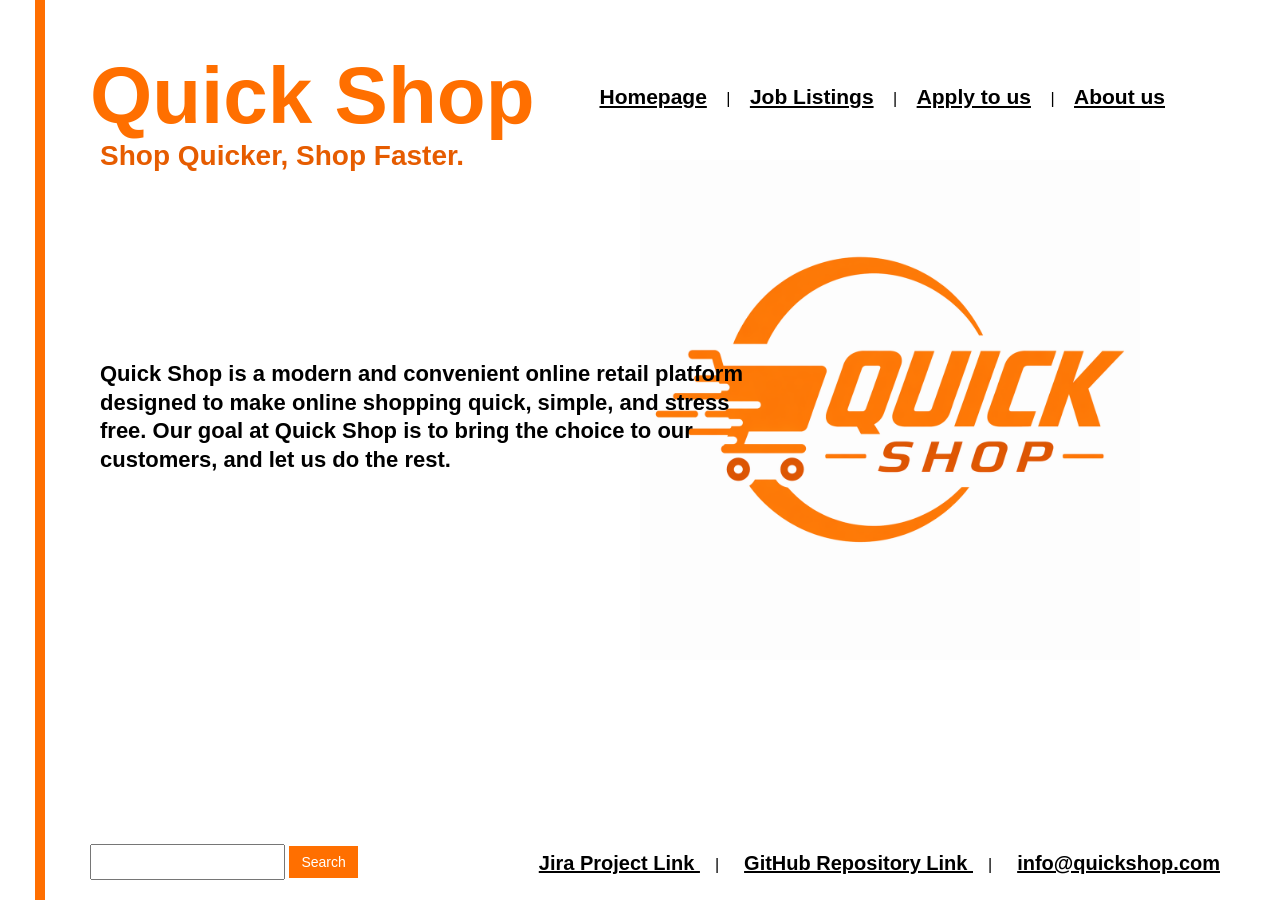
==== index.html @ 63d06370 "homepageFinalCommit" ====
<!DOCTYPE html>
<html lang="en">
<head>
    <meta charset="UTF-8">
    <meta name="description" content="index page">
    <meta name="keywords" content="index">
    <meta name="author" content="jake r">
    <title>Homepage</title>
    <link rel="stylesheet" href="index.css">
</head>
<body>

    <nav>
        <a href="index.html">Homepage</a> |
        <a href="jobs.html">Job Listings</a> |
        <a href="apply.html">Apply to us</a> |
        <a href="about.html">About us</a>
    </nav>

    <header>
        <p class="title">Quick Shop</p>
        <img src="CompanyLogo.png" alt="Company logo" class="logo">
        <p class="slogan">Shop Quicker, Shop Faster.</p>

        <div id="borderLine1"></div>
        <div id="borderLine2"></div>

        <p class="description">
            Quick Shop is a modern and convenient online retail platform designed to make online shopping quick, simple,
            and stress free. Our goal at Quick Shop is to bring the choice to our customers, and let us do the rest.
        </p>
    </header>

    <footer>
        <table class="footer-table">
            <tr>
                <td colspan="2">
                    <a href="https://106492616.atlassian.net/jira/software/projects/QSS/boards/2" target="_blank">
                        Jira Project Link
                    </a> |
                </td>
                <td colspan="2">
                    <a href="https://github.com/HengTech282/web-tech-assignment" target="_blank">
                        GitHub Repository Link
                    </a> |
                </td>
                <td colspan="2">
                    <a href="mailto:info@quickshop.com">
                        info@quickshop.com
                    </a> 
                </td>
            </tr>
        </table>
    </footer>

    <div class="search-box">
        <input type="text" placeholder="">
        <button>Search</button>
    </div>

</body>
</html>
---- index.css ----
html, body {
    height: 100%;
    margin: 0;
}

body {
    font-family: Arial, sans-serif;
    background-color: white;
    color: black;
    display: flex;
    flex-direction: column;
    position: relative;
}

header {
    position: relative;
    min-height: 500px;
}

.title {
    position: absolute;
    top: 50px;
    left: 90px;
    margin: 0;
    font-size: 80px;
    font-weight: bold;
    color: #FF6F00;
}

.slogan {
    position: absolute;
    top: 140px;
    left: 100px;
    font-weight: bold;
    font-size: 28px;
    margin: 0;
    color: #E65C00;
}

#borderLine1 {
    position: absolute;
    top: 0px;
    left: 35px;
    width: 10px;
    height: 100vh;
    background-color: #FF6F00;
}

#borderLine2 {
    position: absolute;
    top: 0px;
    left: 30px;
    width: 5px;
    height: 100vh;
    /*background-color: black;*/
}


.description {
    position: absolute;
    top: 360px;
    left: 100px;
    text-align: left;
    font-size: 22px;
    font-weight: bold;
    max-width: 650px;
    margin: 0;
    line-height: 1.3;
}

.logo {
    position: absolute;
    top: 160px;
    right: 140px;
    width: 500px;
}

nav {
    position: absolute;
    top: 85px;
    right: 100px;
    z-index: 1000;
}

nav a {
    color: black;
    text-decoration: underline;
    margin-left: 15px;
    margin-right: 15px;
    font-weight: bold;
    font-size: 21px;
}

footer {
    position: absolute;
    bottom: 0;
    right: 20px;
    padding: 20px
    
}

.footer-table {
    display: inline-table;
    border-collapse: collapse;
}

.footer-table td {
    padding: 5px;
}

.footer-table a {
    color: black;
    text-decoration: underline;
    margin-left: 15px;
    margin-right: 15px;
    font-weight: bold;
    font-size: 20px;
}

.search-box {
    position: fixed;
    bottom: 20px;
    left: 90px;
}

.search-box input {
    padding: 8px;
    font-size: 14px;
}

.search-box button {
    padding: 8px 12px;
    font-size: 14px;
    background-color: #FF6F00;
    color: white;
    border: none;
    cursor: pointer;
}

.search-box button:hover {
    background-color: #E65C00;
}
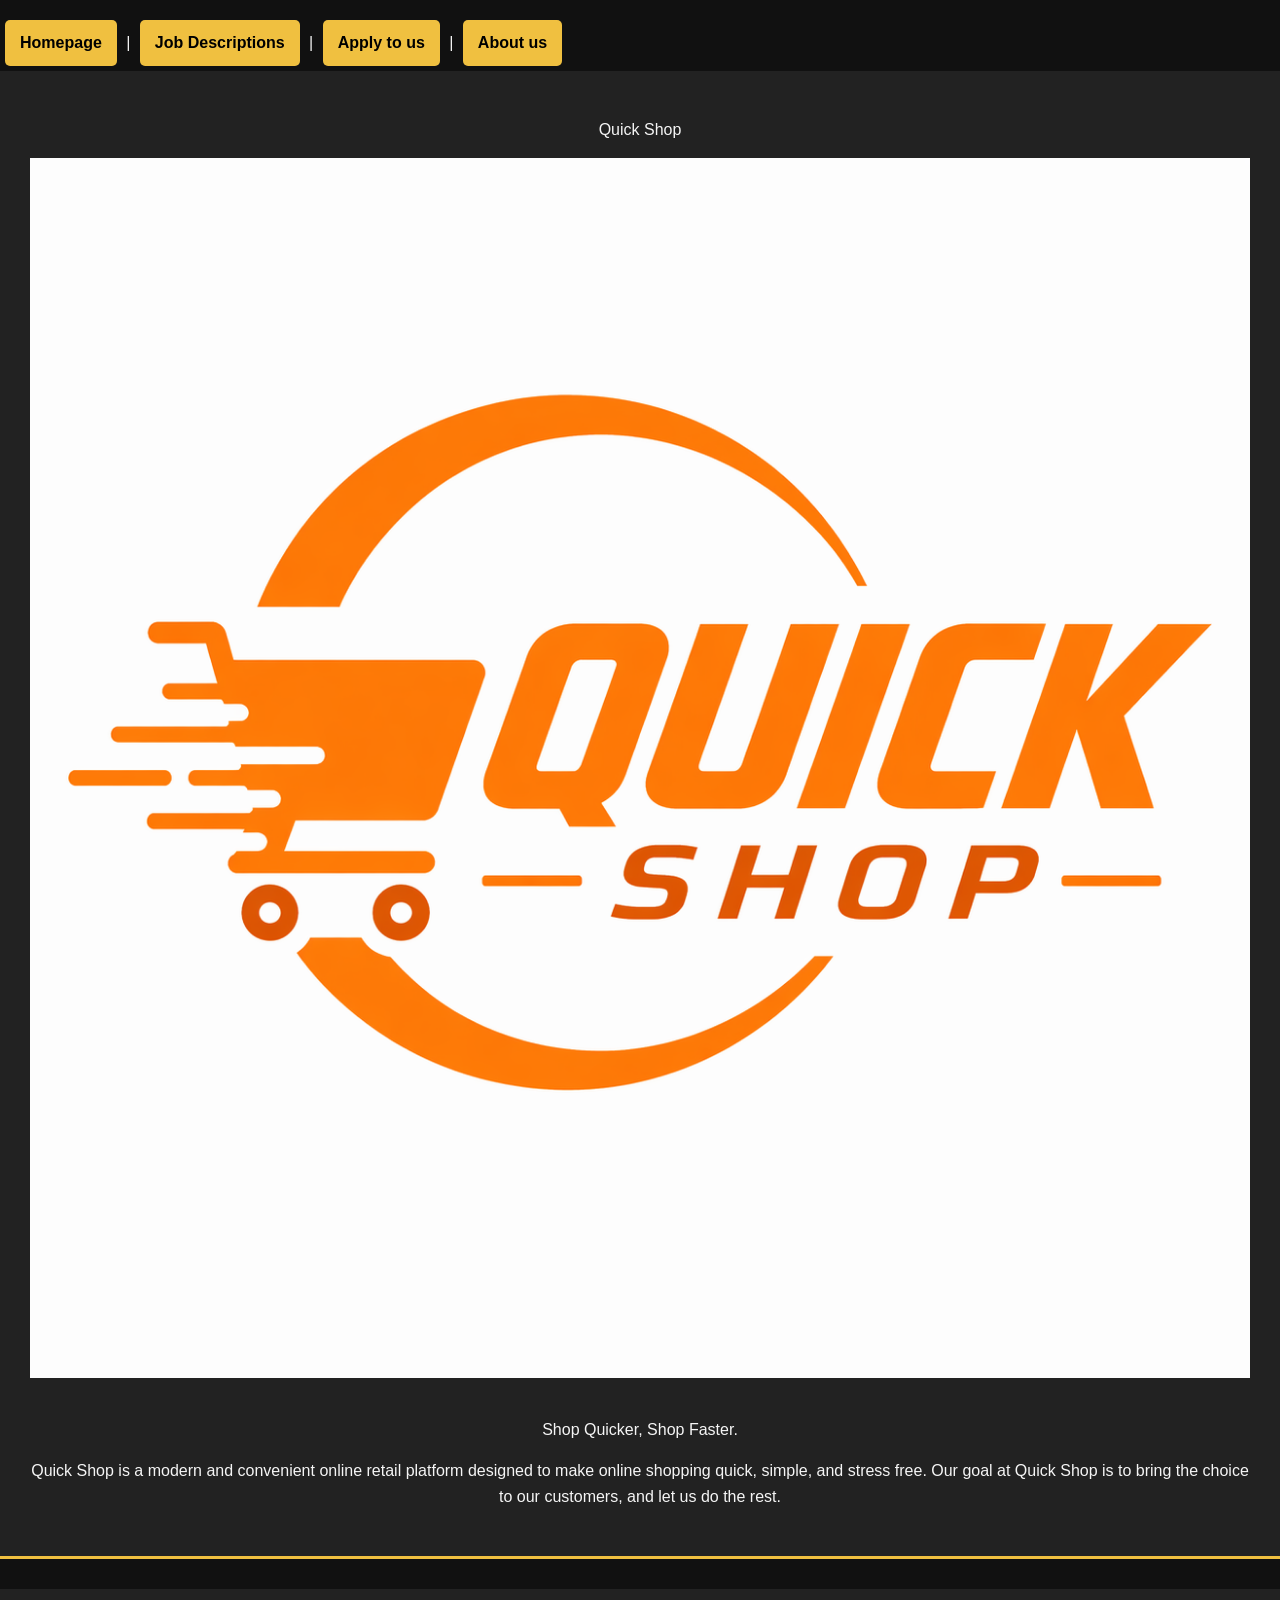
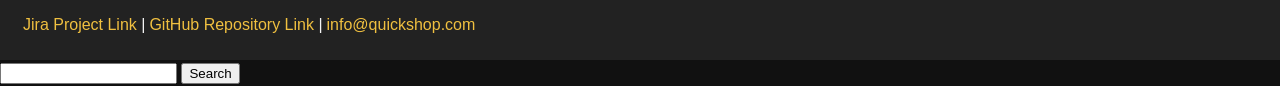
==== commit df413f71: "Update text" ====
--- a/index.html
+++ b/index.html
@@ -12,7 +12,7 @@
 
     <nav>
         <a href="index.html">Homepage</a> |
-        <a href="jobs.html">Job Listings</a> |
+        <a href="jobs.html">Job Descriptions</a> |
         <a href="apply.html">Apply to us</a> |
         <a href="about.html">About us</a>
     </nav>
@@ -59,4 +59,4 @@
     </div>
 
 </body>
-</html>+</html>
--- a/index.css
+++ b/index.css
@@ -1,142 +1,126 @@
-html, body {
-    height: 100%;
-    margin: 0;
+* {
+    box-sizing: border-box;
 }
 
 body {
+    margin: 0;
     font-family: Arial, sans-serif;
-    background-color: white;
-    color: black;
-    display: flex;
-    flex-direction: column;
-    position: relative;
+    background-color: #111;
+    color: #f5f5f5;
+    line-height: 1.6;
 }
 
+/* HEADER */
 header {
-    position: relative;
-    min-height: 500px;
+    text-align: center;
+    padding: 30px;
+    background-color: #222;
+    border-bottom: 3px solid #f0c040;
 }
 
-.title {
-    position: absolute;
-    top: 50px;
-    left: 90px;
-    margin: 0;
-    font-size: 80px;
-    font-weight: bold;
-    color: #FF6F00;
+header h1 {
+    color: #f0c040;
 }
 
-.slogan {
-    position: absolute;
-    top: 140px;
-    left: 100px;
-    font-weight: bold;
-    font-size: 28px;
-    margin: 0;
-    color: #E65C00;
+header img {
+    max-width: 100%;
+    height: auto;
+    margin-bottom: 15px;
 }
 
-#borderLine1 {
-    position: absolute;
-    top: 0px;
-    left: 35px;
-    width: 10px;
-    height: 100vh;
-    background-color: #FF6F00;
-}
-
-#borderLine2 {
-    position: absolute;
-    top: 0px;
-    left: 30px;
-    width: 5px;
-    height: 100vh;
-    /*background-color: black;*/
-}
-
-
-.description {
-    position: absolute;
-    top: 360px;
-    left: 100px;
-    text-align: left;
-    font-size: 22px;
-    font-weight: bold;
-    max-width: 650px;
-    margin: 0;
-    line-height: 1.3;
-}
-
-.logo {
-    position: absolute;
-    top: 160px;
-    right: 140px;
-    width: 500px;
-}
-
+/* NAVIGATION */
 nav {
-    position: absolute;
-    top: 85px;
-    right: 100px;
-    z-index: 1000;
+    margin-top: 15px;
 }
 
 nav a {
+    display: inline-block;
+    margin: 5px;
+    padding: 10px 15px;
+    text-decoration: none;
+    background-color: #f0c040;
     color: black;
-    text-decoration: underline;
-    margin-left: 15px;
-    margin-right: 15px;
+    border-radius: 5px;
     font-weight: bold;
-    font-size: 21px;
 }
 
-footer {
-    position: absolute;
-    bottom: 0;
-    right: 20px;
-    padding: 20px
-    
+nav a:hover {
+    background-color: #ffd95e;
 }
 
-.footer-table {
-    display: inline-table;
-    border-collapse: collapse;
+/* SECTIONS */
+section {
+    width: 85%;
+    max-width: 900px;
+    margin: 30px auto;
+    background-color: #1c1c1c;
+    padding: 25px;
+    border-radius: 10px;
 }
 
-.footer-table td {
-    padding: 5px;
+section h2 {
+    color: #f0c040;
 }
 
-.footer-table a {
-    color: black;
-    text-decoration: underline;
-    margin-left: 15px;
-    margin-right: 15px;
-    font-weight: bold;
-    font-size: 20px;
+section h3 {
+    margin-top: 15px;
+    color: #ffd95e;
 }
 
-.search-box {
-    position: fixed;
-    bottom: 20px;
-    left: 90px;
+section h4 {
+    color: #ddd;
 }
 
-.search-box input {
-    padding: 8px;
-    font-size: 14px;
+/* LISTS */
+ol, ul {
+    margin-left: 20px;
 }
 
-.search-box button {
-    padding: 8px 12px;
-    font-size: 14px;
-    background-color: #FF6F00;
-    color: white;
-    border: none;
-    cursor: pointer;
+li {
+    margin-bottom: 8px;
 }
 
-.search-box button:hover {
-    background-color: #E65C00;
-}+/* ASIDE */
+aside {
+    width: 85%;
+    max-width: 900px;
+    margin: 30px auto;
+    padding: 20px;
+    background-color: #222;
+    border-left: 5px solid #f0c040;
+    border-radius: 8px;
+}
+
+aside h2 {
+    color: #f0c040;
+}
+
+/* FOOTER */
+footer {
+    text-align: center;
+    padding: 20px;
+    background-color: #222;
+    margin-top: 30px;
+}
+
+footer a {
+    color: #f0c040;
+    text-decoration: none;
+}
+
+footer a:hover {
+    text-decoration: underline;
+}
+
+/* RESPONSIVE */
+@media screen and (max-width: 768px) {
+    section, aside {
+        width: 95%;
+    }
+
+    nav a {
+        display: block;
+        margin: 10px auto;
+        width: 200px;
+    }
+}
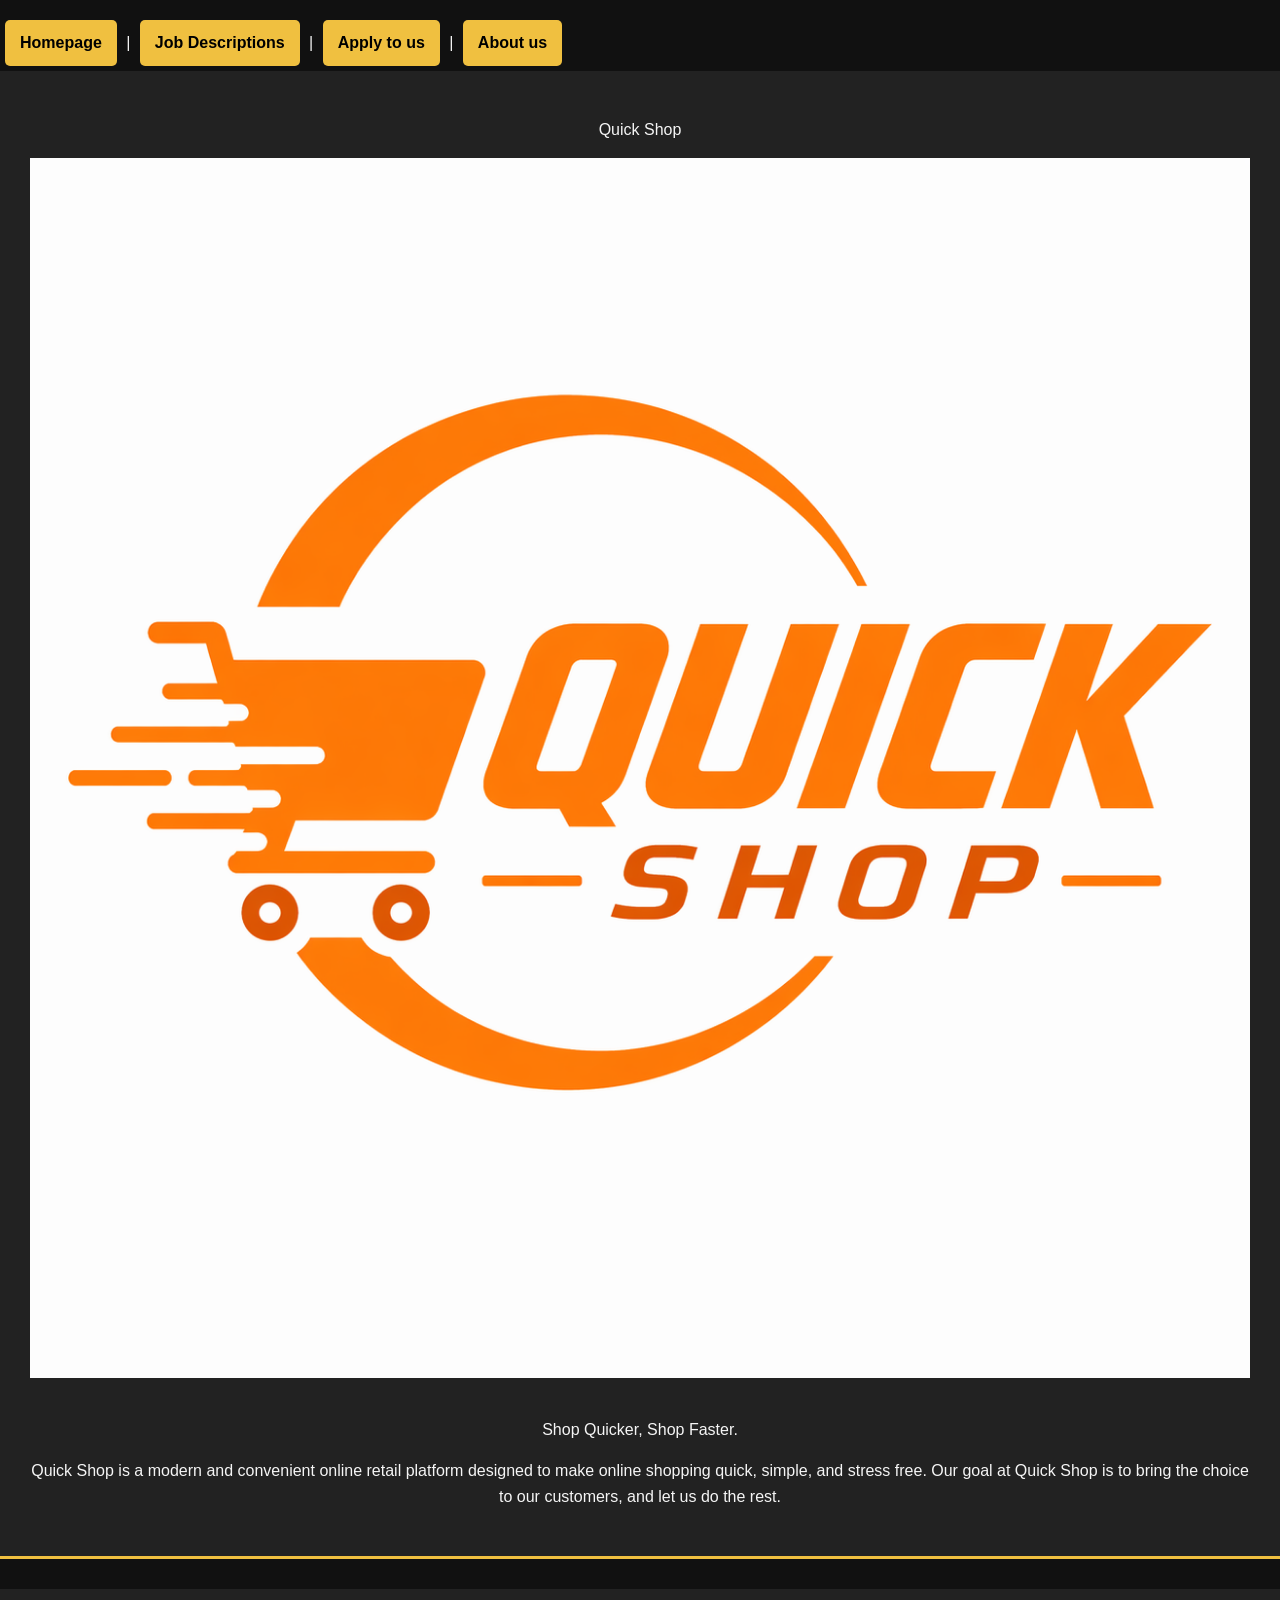
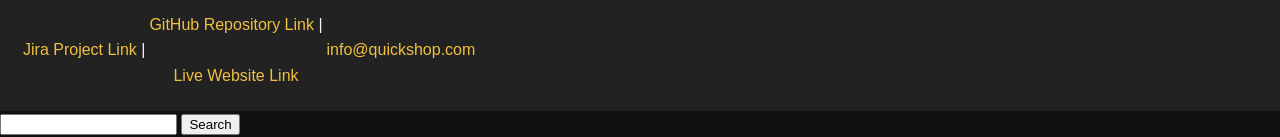
==== commit 29f1d2bb: "adding the live website link" ====
--- a/index.html
+++ b/index.html
@@ -43,6 +43,10 @@
                     <a href="https://github.com/HengTech282/web-tech-assignment" target="_blank">
                         GitHub Repository Link
                     </a> |
+                    <br><br>
+                    <a href="https://hengtech282.github.io/web-tech-assignment/" target="_blank">
+                        Live Website Link
+                    </a>
                 </td>
                 <td colspan="2">
                     <a href="mailto:info@quickshop.com">
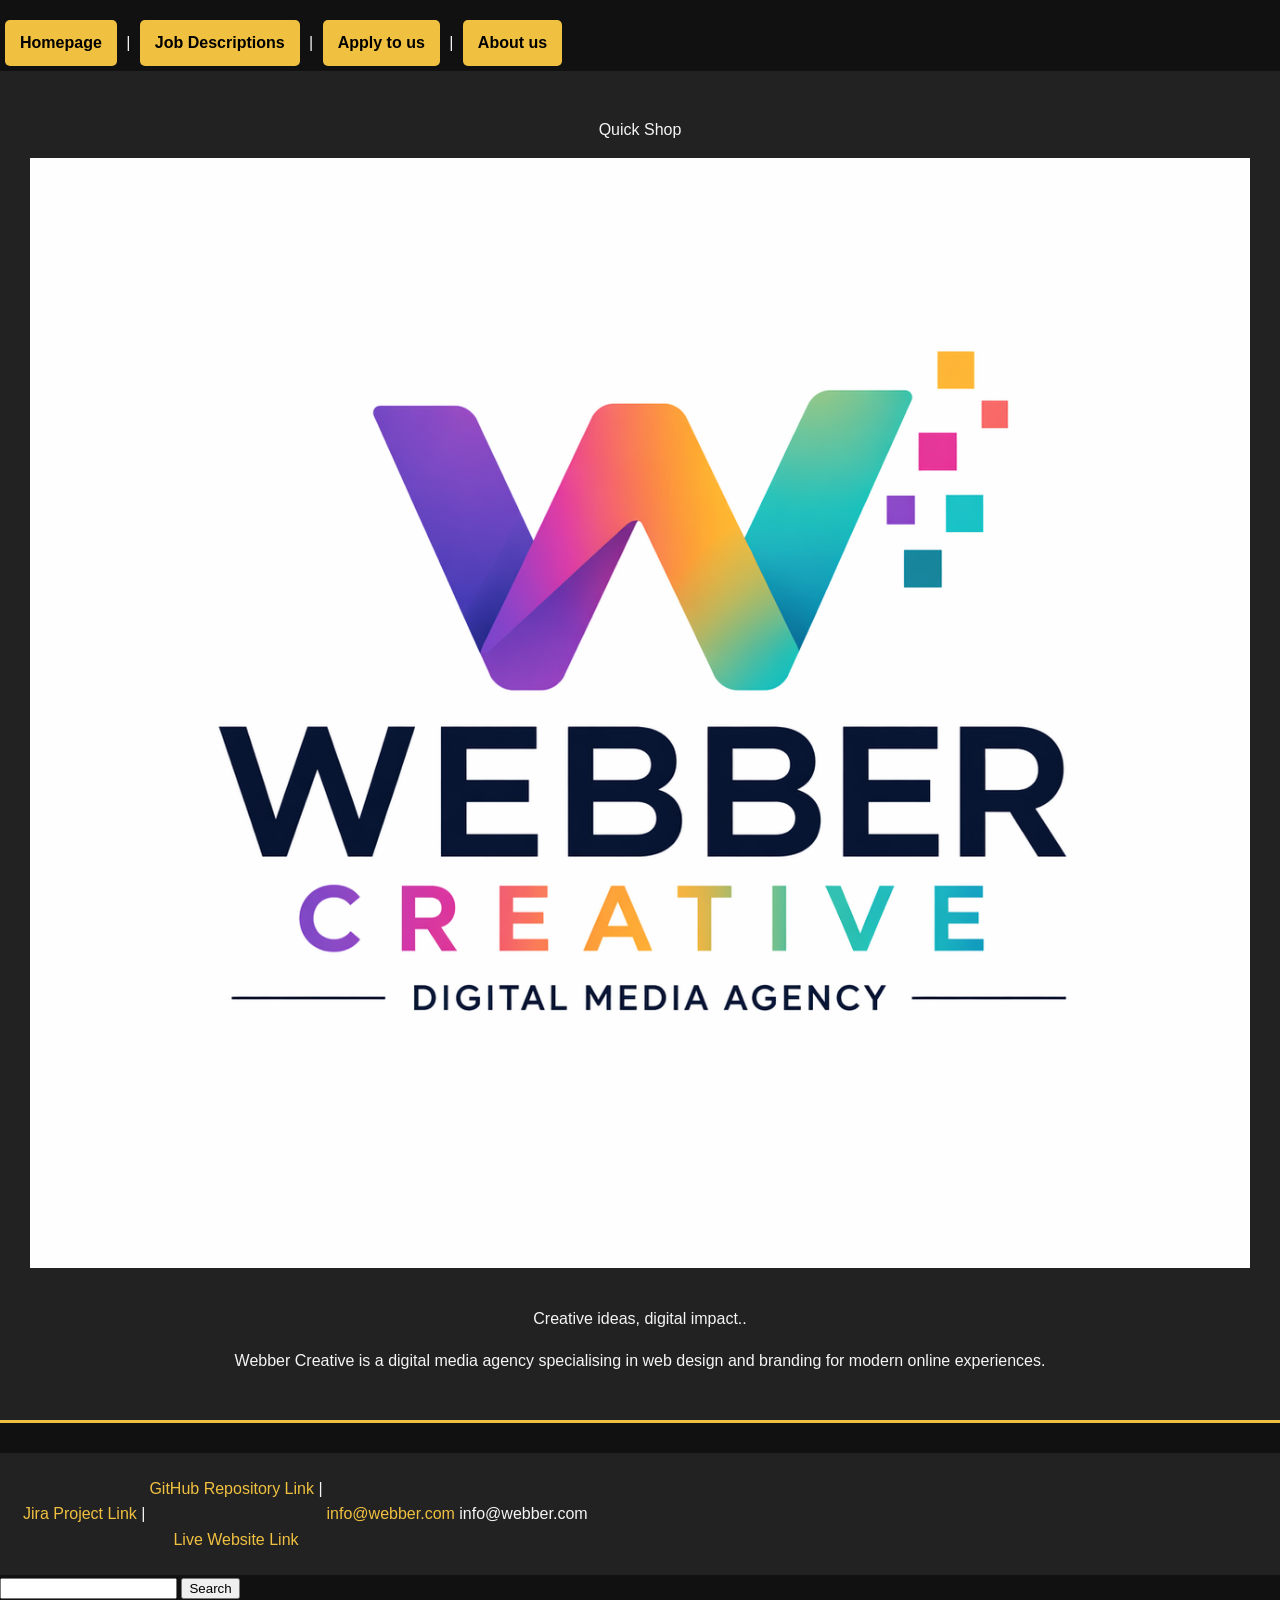
==== commit 19549898: "update the theme" ====
--- a/index.html
+++ b/index.html
@@ -20,14 +20,13 @@
     <header>
         <p class="title">Quick Shop</p>
         <img src="CompanyLogo.png" alt="Company logo" class="logo">
-        <p class="slogan">Shop Quicker, Shop Faster.</p>
+        <p class="slogan">Creative ideas, digital impact..</p>
 
         <div id="borderLine1"></div>
         <div id="borderLine2"></div>
 
         <p class="description">
-            Quick Shop is a modern and convenient online retail platform designed to make online shopping quick, simple,
-            and stress free. Our goal at Quick Shop is to bring the choice to our customers, and let us do the rest.
+           Webber Creative is a digital media agency specialising in web design and branding for modern online experiences.
         </p>
     </header>
 
@@ -49,8 +48,8 @@
                     </a>
                 </td>
                 <td colspan="2">
-                    <a href="mailto:info@quickshop.com">
-                        info@quickshop.com
+                    <a href="mailto:info@webber.com">info@webber.com</a>
+                        info@webber.com
                     </a> 
                 </td>
             </tr>
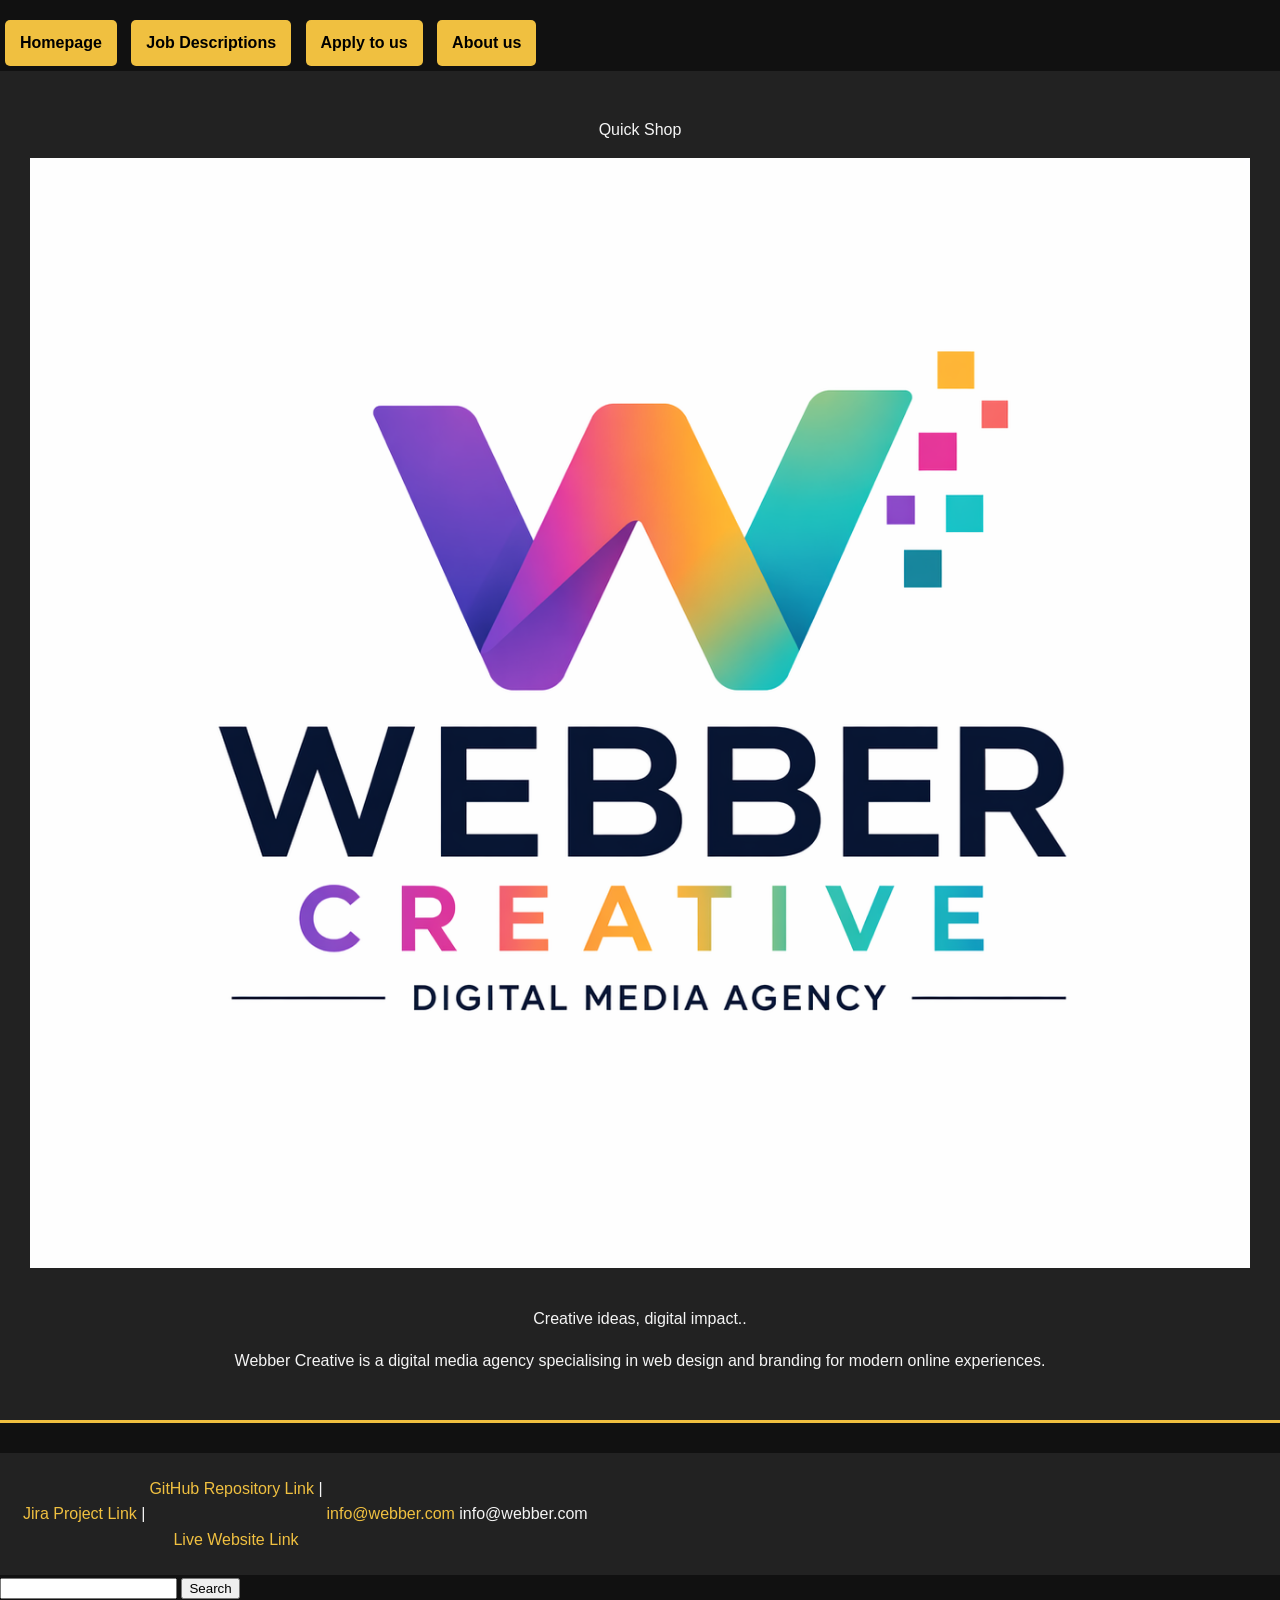
==== commit f1e0b19d: "Update index.html" ====
--- a/index.html
+++ b/index.html
@@ -11,9 +11,9 @@
 <body>
 
     <nav>
-        <a href="index.html">Homepage</a> |
-        <a href="jobs.html">Job Descriptions</a> |
-        <a href="apply.html">Apply to us</a> |
+        <a href="index.html">Homepage</a> 
+        <a href="jobs.html">Job Descriptions</a> 
+        <a href="apply.html">Apply to us</a> 
         <a href="about.html">About us</a>
     </nav>
 
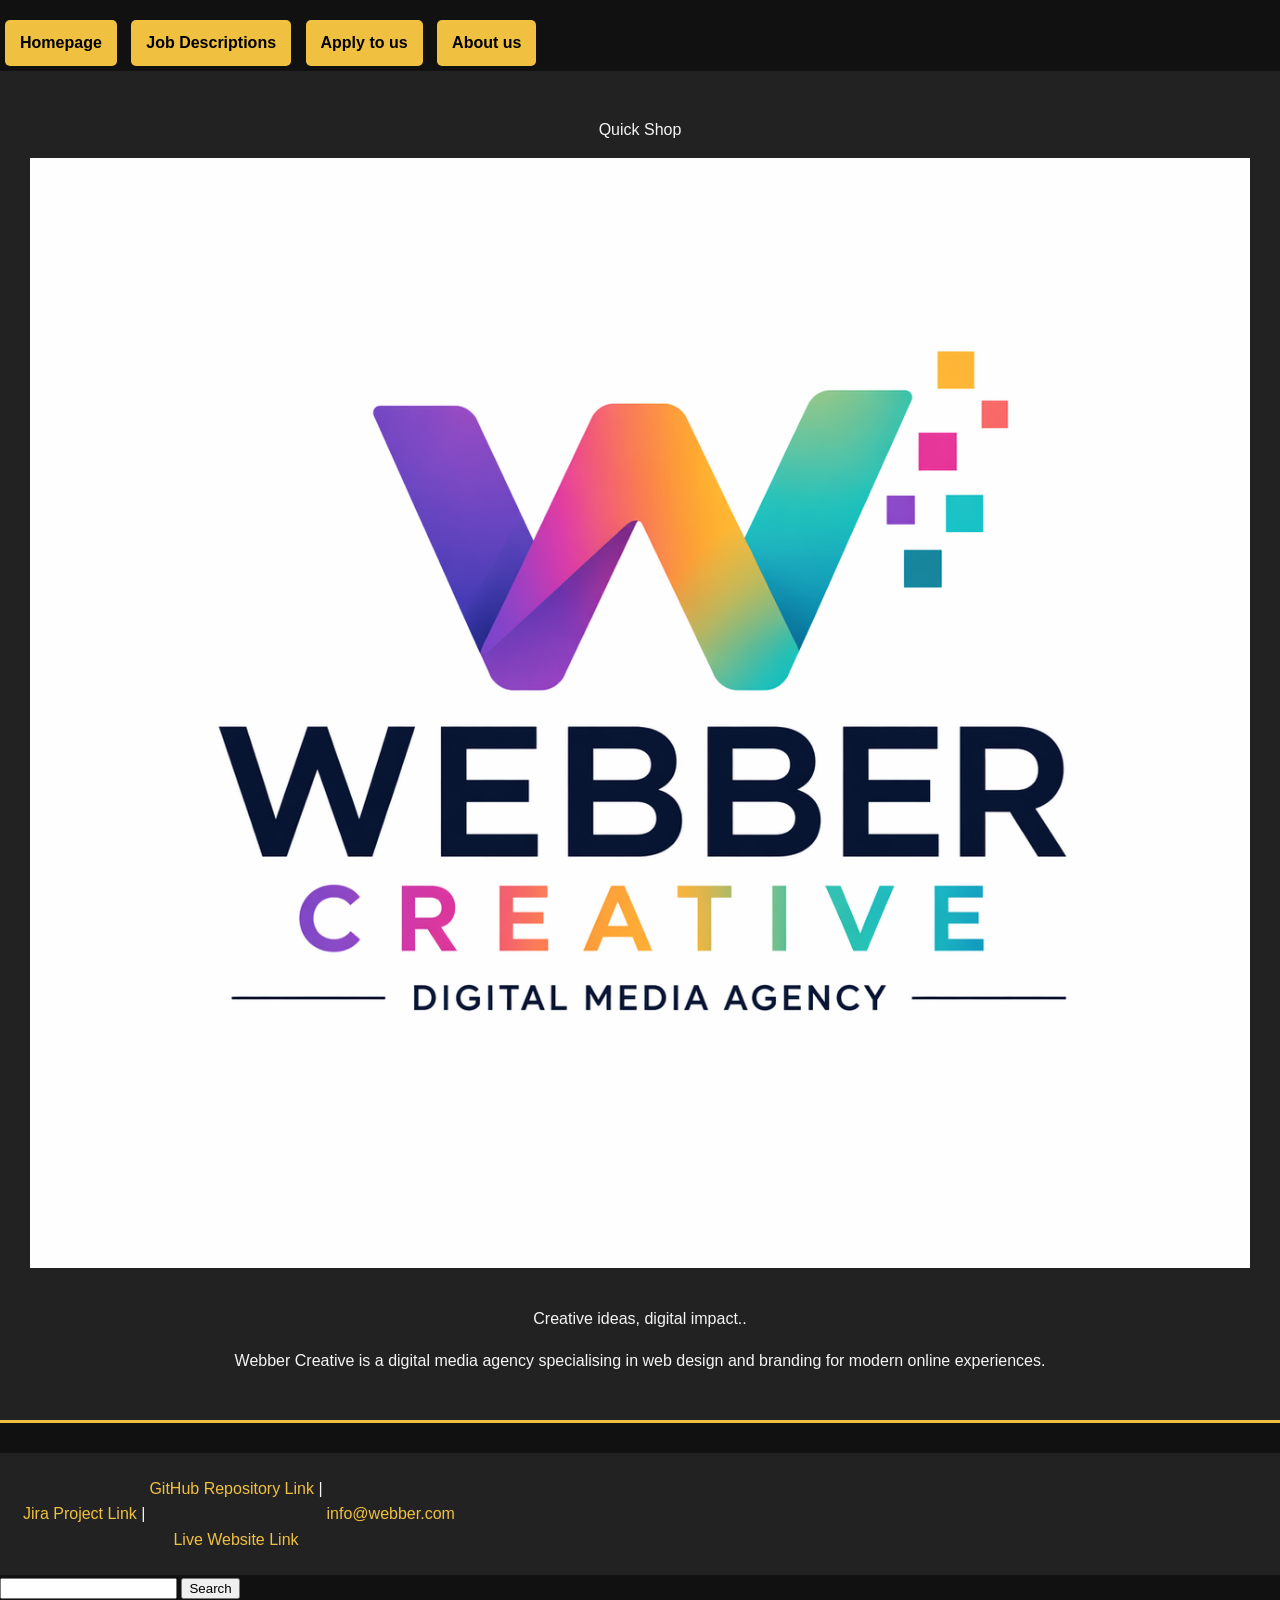
==== commit 43a2e680: "minor fix" ====
--- a/index.html
+++ b/index.html
@@ -49,7 +49,6 @@
                 </td>
                 <td colspan="2">
                     <a href="mailto:info@webber.com">info@webber.com</a>
-                        info@webber.com
                     </a> 
                 </td>
             </tr>
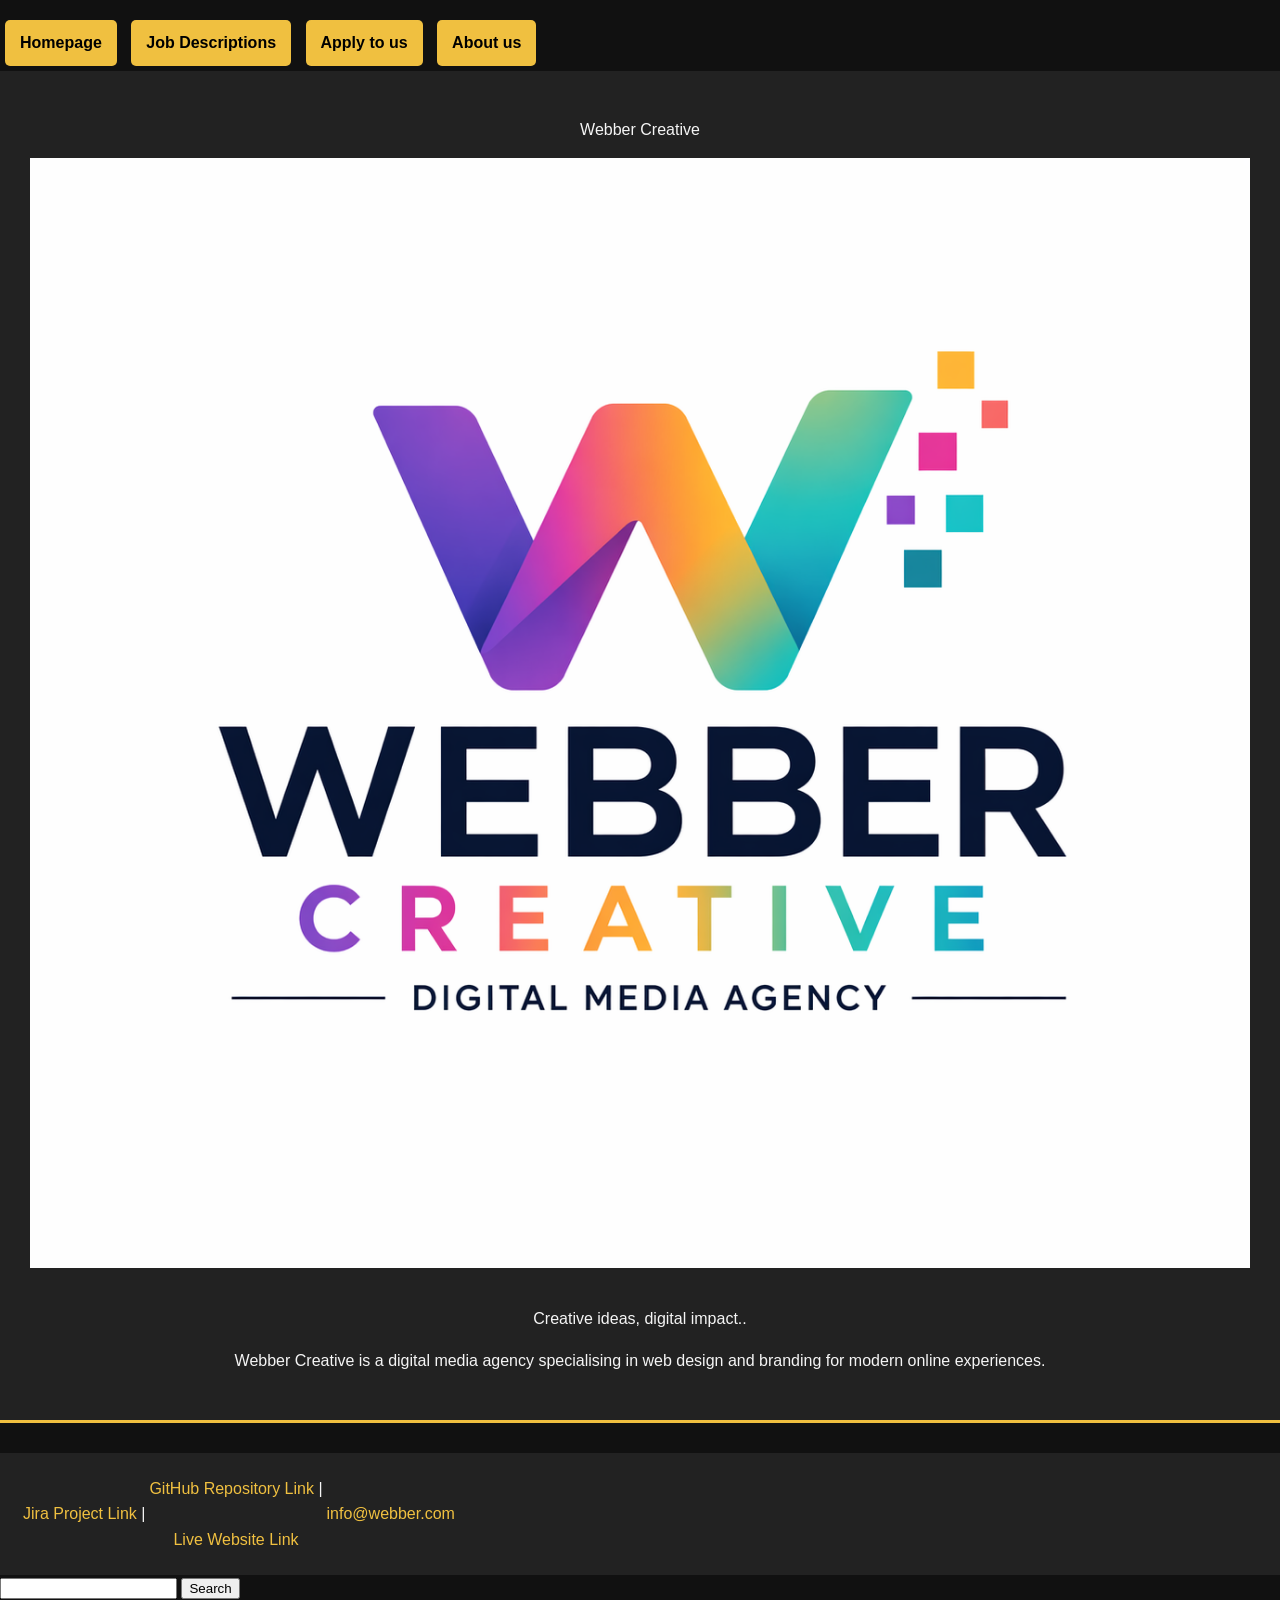
==== commit 4fc6538e: "change the title" ====
--- a/index.html
+++ b/index.html
@@ -18,7 +18,7 @@
     </nav>
 
     <header>
-        <p class="title">Quick Shop</p>
+        <p class="title">Webber Creative</p>
         <img src="CompanyLogo.png" alt="Company logo" class="logo">
         <p class="slogan">Creative ideas, digital impact..</p>
 
